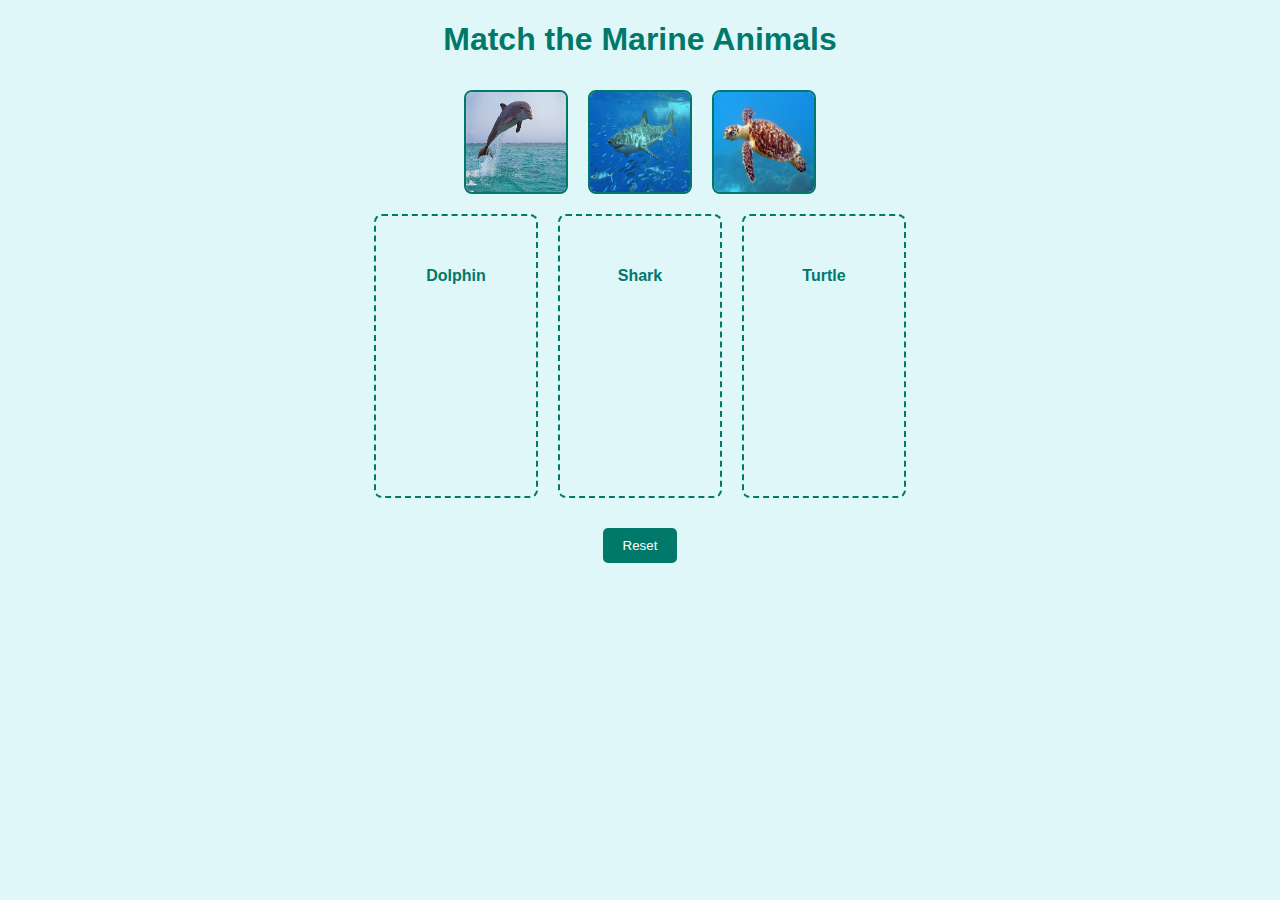
==== index.html @ d936e4b2 "attempt 2" ====
<!DOCTYPE html>
<html lang="en">
<head>
    <meta charset="UTF-8">
    <meta name="viewport" content="width=device-width, initial-scale=1.0">
    <title>Marine Animals Match</title>
    <link rel="stylesheet" href="style.css">
</head>
<body>
    <h1>Match the Marine Animals</h1>
    <div class="container">
        <div class="images" id="image-container">
            <img src="dolphin.jpg" alt="Dolphin" class="draggable" id="dolphin" draggable="true">
            <img src="shark.jpg" alt="Shark" class="draggable" id="shark" draggable="true">
            <img src="turtle.jpg" alt="Turtle" class="draggable" id="turtle" draggable="true">
        </div>
        <div class="names">
            <div class="droppable" data-name="dolphin">Dolphin</div>
            <div class="droppable" data-name="shark">Shark</div>
            <div class="droppable" data-name="turtle">Turtle</div>
        </div>
    
    </div>
    <button id="reset-button">Reset</button>
    <button id="nice-job-button" style="display:none;">Nice Job!</button>
    <script src="script.js"></script>
</body>
</html>
---- style.css ----
body {
    font-family: Arial, sans-serif;
    text-align: center;
    background-color: #e0f7fa;
}

h1 {
    color: #00796b;
}

/* .container {
    display: flex;
    justify-content: center;
    align-items: center;
    margin-top: 20px;
} */
.container {
    flex-direction: row;
    flex-wrap: wrap; /* Allow items to wrap to the next line */
}

/* .images, .names {
    margin: 10px;
} */
.images, .names {
    display: flex;
    flex-direction: row;
    flex-wrap: wrap; /* Allow items to wrap to the next line */
    justify-content: center;
    align-items: flex-start;
}

img {
    width: 100px;
    height: 100px;
    margin: 10px;
    cursor: pointer;
}

.draggable {
    border: 2px solid #00796b;
    border-radius: 8px;
}

.droppable {
    border: 2px dashed #00796b;
    border-radius: 8px;
    padding: 20px;
    margin: 10px;
    width: 120px;
    height: 240px;
    line-height: 80px;
    color: #00796b;
    font-weight: bold;
}

button {
    margin-top: 20px;
    padding: 10px 20px;
    background-color: #00796b;
    color: #ffffff;
    border: none;
    border-radius: 5px;
    cursor: pointer;
}

button:hover {
    background-color: #004d40;
}

#nice-job-button {
    display: none;
}
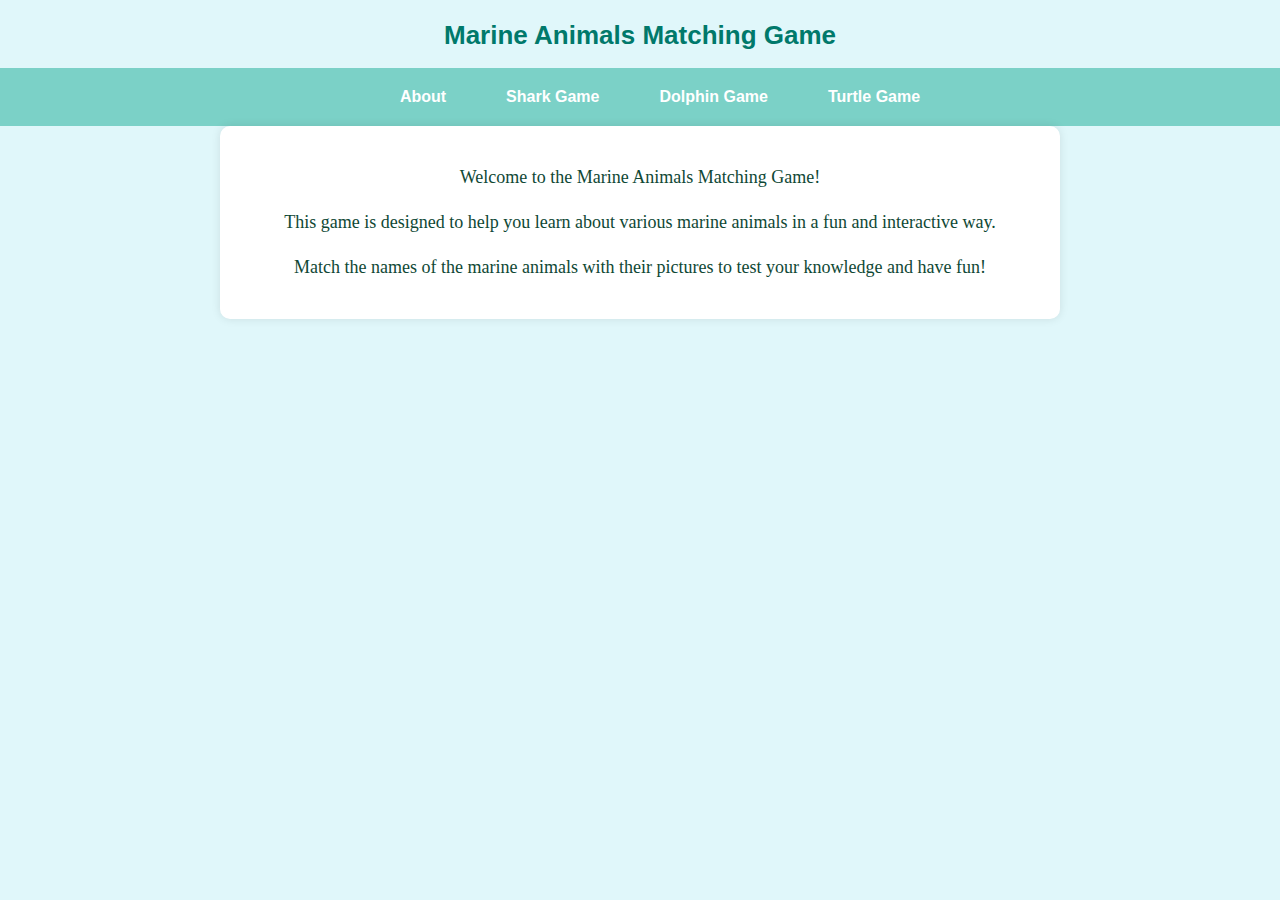
==== commit 231d7f96: "diff games" ====
--- a/index.html
+++ b/index.html
@@ -5,24 +5,60 @@
     <meta name="viewport" content="width=device-width, initial-scale=1.0">
     <title>Marine Animals Match</title>
     <link rel="stylesheet" href="style.css">
+    <style>
+        body {
+            font-family: 'Segoe UI', Tahoma, Geneva, Verdana, sans-serif;
+            background-color: #e0f7fa;
+            margin: 0;
+            padding: 0;
+        }
+    
+        
+        .about-content {
+            max-width: 800px;
+            margin: 0 auto;
+            padding: 20px;
+            background-color: white;
+            border-radius: 10px;
+            box-shadow: 0 0 10px rgba(0, 0, 0, 0.1);
+        }
+    
+        p {
+            font-size: 18px;
+            line-height: 1.5;
+            color: #0f4835; /* Darker text color */
+            font-family: 'Roboto Slab', serif;
+            /* font-weight: bold; Make the text bold */
+
+
+        }
+    
+        /* Add a subtle marine background image */
+        body {
+            background-image: url('marine_background.jpg');
+            background-size: cover;
+            background-repeat: no-repeat;
+        }
+    </style>
 </head>
 <body>
-    <h1>Match the Marine Animals</h1>
-    <div class="container">
-        <div class="images" id="image-container">
-            <img src="dolphin.jpg" alt="Dolphin" class="draggable" id="dolphin" draggable="true">
-            <img src="shark.jpg" alt="Shark" class="draggable" id="shark" draggable="true">
-            <img src="turtle.jpg" alt="Turtle" class="draggable" id="turtle" draggable="true">
-        </div>
-        <div class="names">
-            <div class="droppable" data-name="dolphin">Dolphin</div>
-            <div class="droppable" data-name="shark">Shark</div>
-            <div class="droppable" data-name="turtle">Turtle</div>
-        </div>
-    
-    </div>
-    <button id="reset-button">Reset</button>
-    <button id="nice-job-button" style="display:none;">Nice Job!</button>
-    <script src="script.js"></script>
+    <h1 class = "title">Marine Animals Matching Game</h1>
+
+    <div class="content-bar">
+
+        <nav>
+            <a href="index.html" class="nav-link" data-page="about">About</a>
+            <a href="shark-game.html" class="nav-link" data-page="shark-game"> Shark Game</a>
+            <a href="dolphin-game.html" class="nav-link" data-page="dolphin-game"> Dolphin Game</a>
+            <a href="turtle-game.html" class="nav-link" data-page="turtle-game"> Turtle Game</a>
+        </nav>
+      </div>
+<!-- <h1>About Marine Animals Matching Game</h1> -->
+<div class="about-content">
+<p>Welcome to the Marine Animals Matching Game!</p>
+<p>This game is designed to help you learn about various marine animals in a fun and interactive way.</p>
+<p>Match the names of the marine animals with their pictures to test your knowledge and have fun!</p>
+</div>
 </body>
+
 </html>
--- a/style.css
+++ b/style.css
@@ -6,7 +6,52 @@
 
 h1 {
     color: #00796b;
+   
 }
+
+.title {
+    text-align: center;
+    font-size: 26px; /* Increase the font size */
+    font-family: "Segoe UI", Tahoma, Geneva, Verdana, sans-serif; /* Use a different font */
+    margin-top: 20px; /* Add some top margin for spacing */
+}
+
+.content-bar {
+    /* position: fixed; */
+    top: 100;
+    left: 0;
+    width: 100%;
+    background-color: #7bd1c7;
+    color: white;
+    padding: 10px 20px;
+    box-sizing: border-box;
+  }
+  
+  .content-bar h1 {
+    margin: 0;
+  }
+
+  nav {
+    display: flex;
+    justify-content: center;
+  }
+  
+  nav a {
+    color: white;
+    text-decoration: none;
+    margin-left: 40px; /* Increased margin between links */
+    padding: 10px; /* Increased padding for easier clicking */
+    border-radius: 5px;
+    transition: background-color 0.3s;
+    font-size: 16px; /* Adjust font size */
+    font-weight: bold; /* Make the font bold */
+  }
+  
+  nav a:hover {
+    background-color: #004d40;
+  }
+
+
 
 /* .container {
     display: flex;
@@ -45,6 +90,8 @@
 .droppable {
     border: 2px dashed #00796b;
     border-radius: 8px;
+    /* position: absolute; Position the droppable areas absolutely */
+
     padding: 20px;
     margin: 10px;
     width: 120px;
@@ -71,3 +118,12 @@
 #nice-job-button {
     display: none;
 }
+
+.about-content {
+    max-width: 800px;
+    margin: 0 auto;
+    padding: 20px;
+    background-color: white;
+    border-radius: 10px;
+    box-shadow: 0 0 10px rgba(0, 0, 0, 0.1);
+}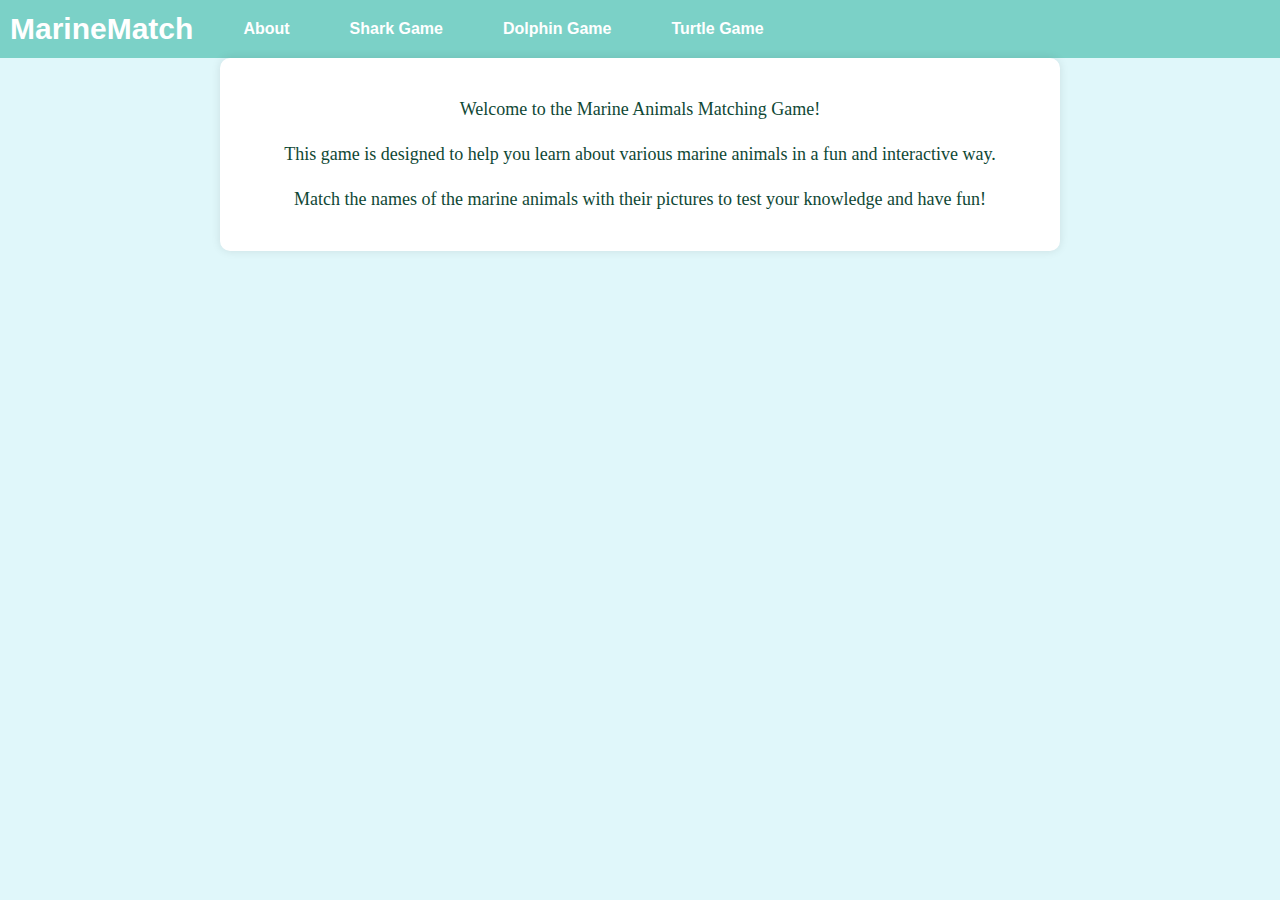
==== commit 6b05d6bd: "UI" ====
--- a/index.html
+++ b/index.html
@@ -39,12 +39,20 @@
             background-size: cover;
             background-repeat: no-repeat;
         }
+        .content-bar {
+            display: flex;
+            align-items: center; /* Align items vertically center */
+            padding: 10px;
+            /*background-color: #f8f8f8;  Optional: background color for the header */
+        }
     </style>
 </head>
 <body>
-    <h1 class = "title">Marine Animals Matching Game</h1>
 
     <div class="content-bar">
+        <a href="index.html"  >
+        <h1 class = "maxtitle">MarineMatch</h1></a>
+
 
         <nav>
             <a href="index.html" class="nav-link" data-page="about">About</a>
--- a/style.css
+++ b/style.css
@@ -10,15 +10,25 @@
 }
 
 .title {
-    text-align: center;
-    font-size: 26px; /* Increase the font size */
+    text-align: left;
+    font-size: 14px; /* Increase the font size */
     font-family: "Segoe UI", Tahoma, Geneva, Verdana, sans-serif; /* Use a different font */
     margin-top: 20px; /* Add some top margin for spacing */
+    color:white;
+}
+
+.maxtitle {
+    text-align: left;
+    font-size: 30px; /* Increase the font size */
+    font-family: 'lobster', sans-serif; /* Use a different font */
+    margin-top: 20px; /* Add some top margin for spacing */
+    color:white;
+
 }
 
 .content-bar {
     /* position: fixed; */
-    top: 100;
+    top: 0;
     left: 0;
     width: 100%;
     background-color: #7bd1c7;
@@ -51,6 +61,11 @@
     background-color: #004d40;
   }
 
+  a {
+    text-decoration: none;
+
+
+  }
 
 
 /* .container {
@@ -61,7 +76,7 @@
 } */
 .container {
     flex-direction: row;
-    flex-wrap: wrap; /* Allow items to wrap to the next line */
+    flex-wrap: wrap; /*Allow items to wrap to the next line*/
 }
 
 /* .images, .names {
@@ -109,6 +124,7 @@
     border: none;
     border-radius: 5px;
     cursor: pointer;
+
 }
 
 button:hover {
@@ -117,6 +133,7 @@
 
 #nice-job-button {
     display: none;
+
 }
 
 .about-content {
@@ -126,4 +143,37 @@
     background-color: white;
     border-radius: 10px;
     box-shadow: 0 0 10px rgba(0, 0, 0, 0.1);
-}+}
+
+.placeholder {
+    font-size: 12px; /* Set the font size to be smaller */
+    line-height: 1; /* Set the line height to reduce spacing */
+    /* Add any other desired styles for the placeholder text */
+}
+/* @keyframes flip {
+    from {
+        transform: rotateY(0deg);
+    }
+    to {
+        transform: rotateY(180deg);
+    }
+}
+
+ Apply the flip animation to the card 
+.flipped {
+    animation: flip 0.5s ease;
+} */
+/* Define the flip animation */
+.flip {
+    animation: flip 0.5s;
+}
+
+@keyframes flip {
+    from {
+        transform: rotateY(0deg);
+    }
+    to {
+        transform: rotateY(180deg);
+    }
+}
+
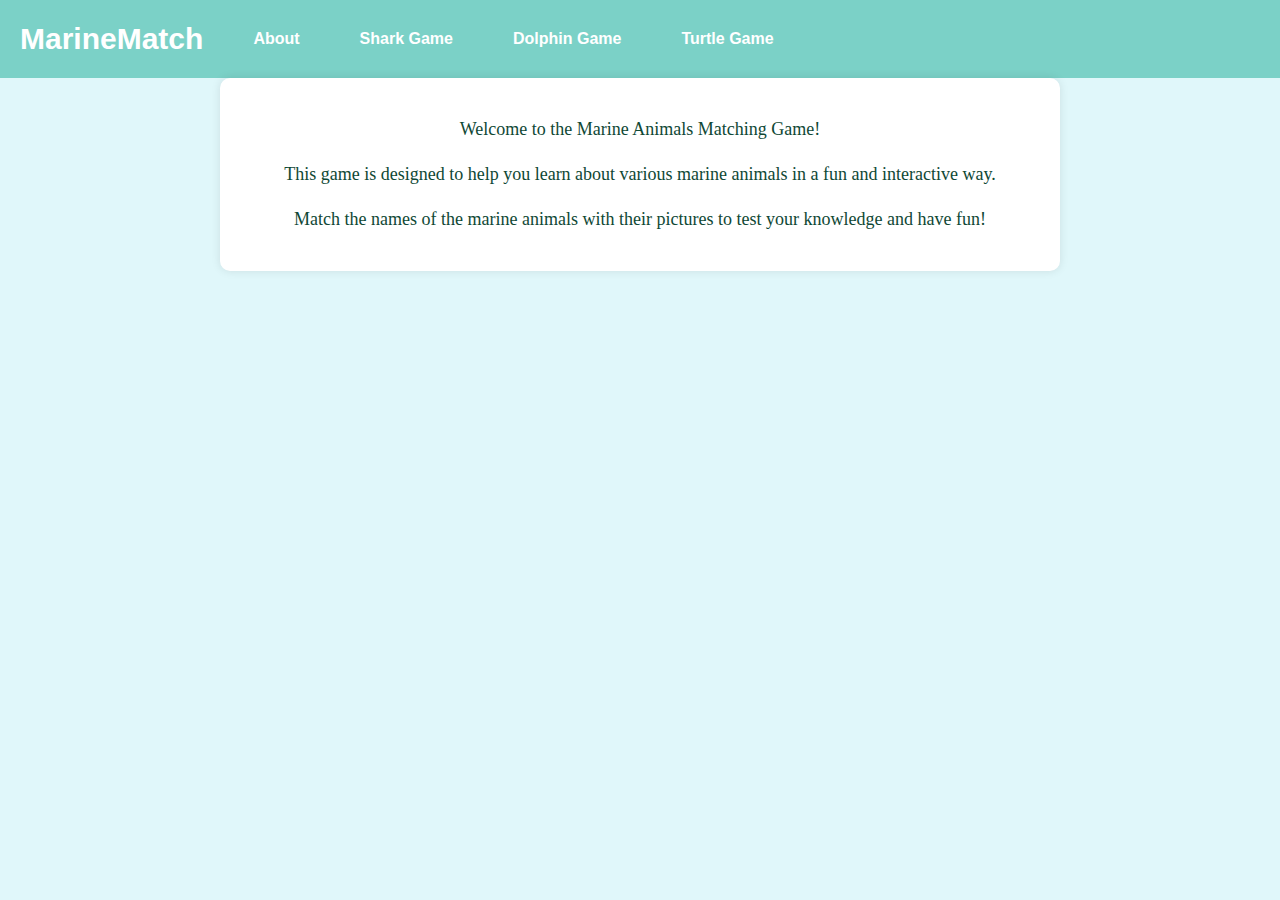
==== commit a5c4d40e: "bar" ====
--- a/index.html
+++ b/index.html
@@ -42,7 +42,7 @@
         .content-bar {
             display: flex;
             align-items: center; /* Align items vertically center */
-            padding: 10px;
+            padding: 20px;
             /*background-color: #f8f8f8;  Optional: background color for the header */
         }
     </style>
